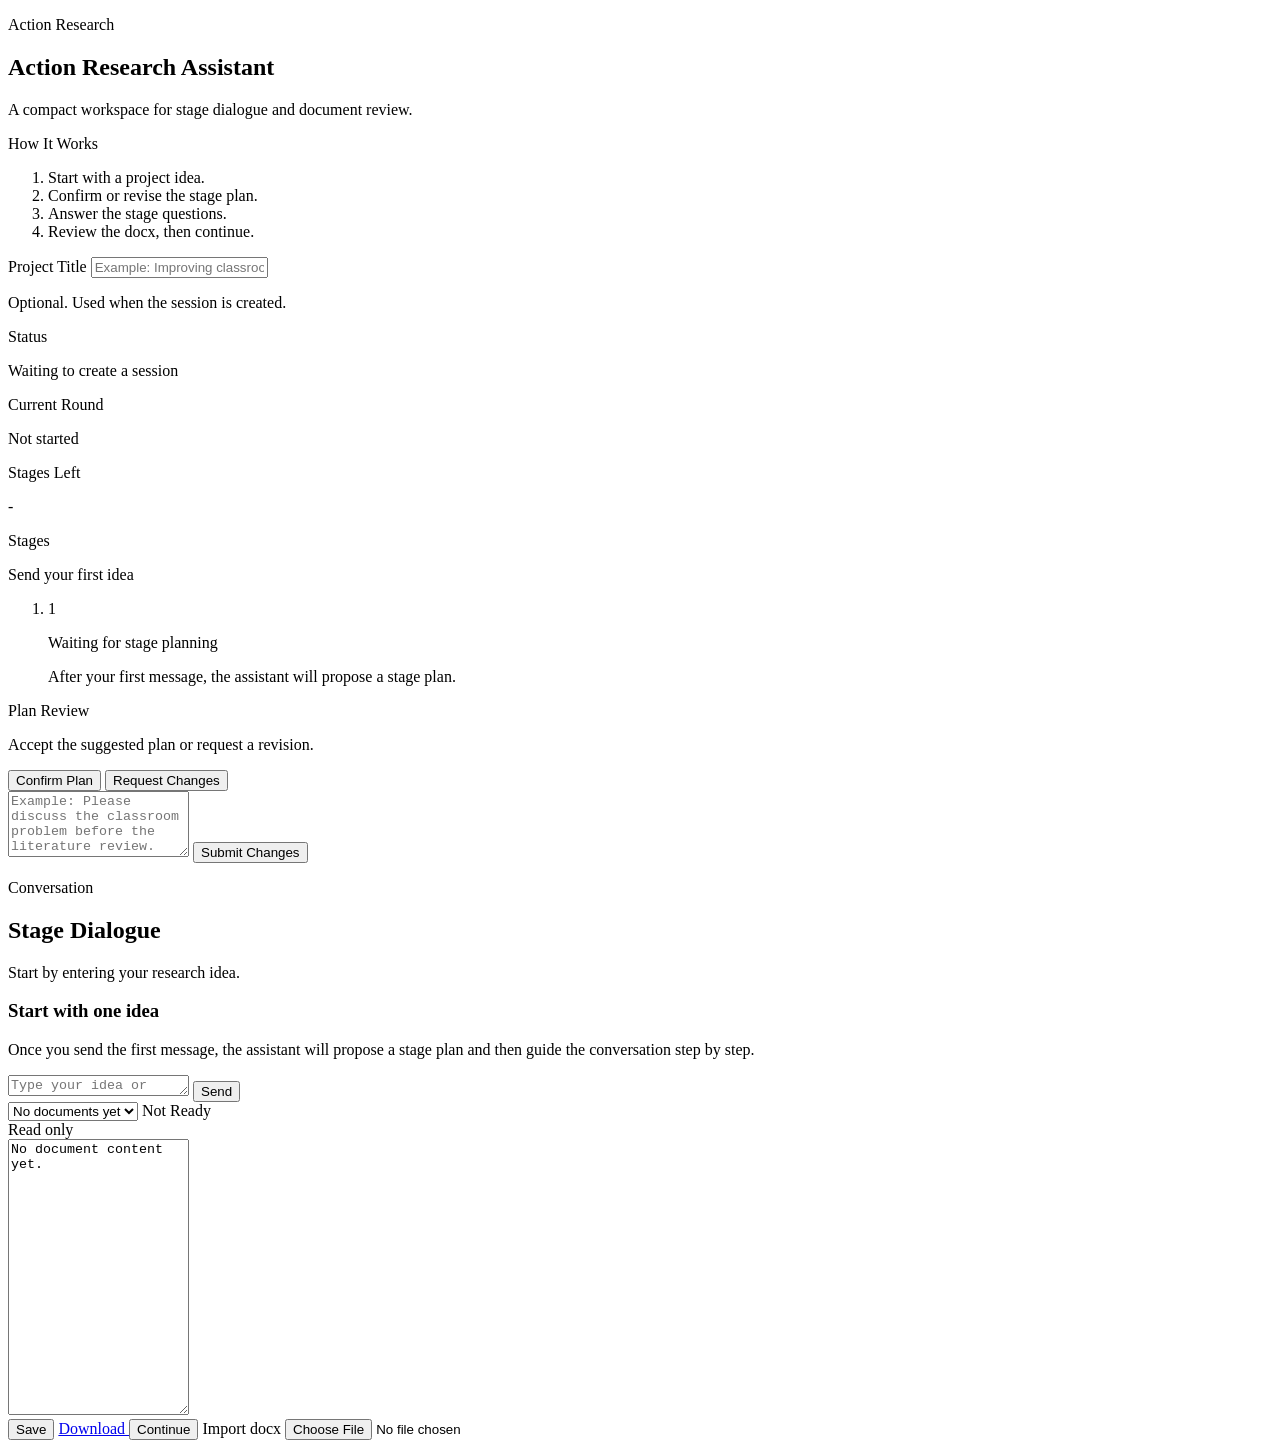
==== frontend/index.html @ 99f1dcb7 "add docx. page" ====
<!doctype html>
<html lang="en">
  <head>
    <meta charset="UTF-8" />
    <meta name="viewport" content="width=device-width, initial-scale=1.0" />
    <title>Action Research Assistant</title>
    <link rel="stylesheet" href="/static/styles.css" />
  </head>
  <body>
    <div class="app-shell">
      <aside class="sidebar">
        <div class="brand-block">
          <p class="brand-kicker">Action Research</p>
          <h1>Action Research Assistant</h1>
          <p class="brand-copy">A compact workspace for stage dialogue and document review.</p>
        </div>

        <section class="sidebar-card guide-card">
          <p class="section-title">How It Works</p>
          <ol class="guide-list">
            <li>Start with a project idea.</li>
            <li>Confirm or revise the stage plan.</li>
            <li>Answer the stage questions.</li>
            <li>Review the docx, then continue.</li>
          </ol>
        </section>

        <section class="sidebar-card setup-card">
          <label class="field-label" for="project-title">Project Title</label>
          <input
            id="project-title"
            class="text-input"
            type="text"
            placeholder="Example: Improving classroom questioning"
          />
          <p class="tiny-note">Optional. Used when the session is created.</p>
        </section>

        <section class="sidebar-card status-card">
          <p class="section-title">Status</p>
          <div class="status-row">
            <span class="status-dot"></span>
            <span id="llm-status">Waiting to create a session</span>
          </div>
          <div class="meta-grid">
            <div>
              <p class="meta-label">Current Round</p>
              <p id="round-label" class="meta-value">Not started</p>
            </div>
            <div>
              <p class="meta-label">Stages Left</p>
              <p id="rounds-left" class="meta-value">-</p>
            </div>
          </div>
        </section>

        <section class="sidebar-card stage-card">
          <div class="stage-header">
            <p class="section-title">Stages</p>
            <span id="stage-summary" class="stage-summary">Send your first idea</span>
          </div>
          <ol id="stage-plan" class="stage-list">
            <li class="stage-item pending">
              <div class="stage-index">1</div>
              <div class="stage-content">
                <p class="stage-label">Waiting for stage planning</p>
                <p class="stage-reason">
                  After your first message, the assistant will propose a stage plan.
                </p>
              </div>
            </li>
          </ol>
        </section>

        <section id="plan-panel" class="sidebar-card plan-card hidden">
          <p class="section-title">Plan Review</p>
          <p class="tiny-note">Accept the suggested plan or request a revision.</p>
          <div class="plan-actions">
            <button id="confirm-plan" class="primary-button" type="button">Confirm Plan</button>
            <button id="toggle-adjust" class="ghost-button" type="button">Request Changes</button>
          </div>
          <div id="adjustment-box" class="adjustment-box hidden">
            <textarea
              id="adjustment-text"
              class="text-area"
              rows="4"
              placeholder="Example: Please discuss the classroom problem before the literature review."
            ></textarea>
            <button id="submit-adjustment" class="secondary-button" type="button">
              Submit Changes
            </button>
          </div>
        </section>
      </aside>

      <main class="chat-layout">
        <header class="chat-header">
          <div>
            <p class="chat-header-kicker">Conversation</p>
            <h2>Stage Dialogue</h2>
          </div>
          <div id="question-chip" class="question-chip">Start by entering your research idea.</div>
        </header>

        <section id="chat-feed" class="chat-feed">
          <div class="empty-state">
            <h3>Start with one idea</h3>
            <p>
              Once you send the first message, the assistant will propose a stage plan and then
              guide the conversation step by step.
            </p>
          </div>
        </section>

        <form id="chat-form" class="composer">
          <textarea
            id="chat-input"
            class="composer-input"
            rows="1"
            placeholder="Type your idea or answer the current stage questions."
          ></textarea>
          <button id="send-button" class="send-button" type="submit">Send</button>
        </form>
      </main>

      <aside class="doc-panel">
        <div class="doc-card">
          <div class="doc-toolbar">
            <select id="doc-selector" class="doc-selector" aria-label="Stage document selector">
              <option value="">No documents yet</option>
            </select>
            <span id="doc-status-pill" class="doc-status-pill">Not Ready</span>
          </div>

          <div class="doc-preview-wrap">
            <div class="doc-editor-header">
              <span id="doc-editor-status" class="doc-editor-status">Read only</span>
            </div>
            <textarea id="doc-preview" class="doc-preview" rows="18">No document content yet.</textarea>
          </div>

          <div class="doc-actions">
            <button id="save-doc-button" class="primary-button" type="button">Save</button>
            <a id="download-doc" class="secondary-link disabled" href="#" target="_blank" rel="noreferrer">
              Download
            </a>
            <button id="continue-stage-button" class="secondary-button" type="button">
              Continue
            </button>
            <label class="upload-compact">
              <span>Import docx</span>
              <input id="doc-upload" type="file" accept=".docx" />
            </label>
          </div>
        </div>
      </aside>
    </div>

    <template id="bubble-template">
      <article class="bubble-row">
        <div class="avatar"></div>
        <div class="bubble"></div>
      </article>
    </template>

    <script src="/static/app.js"></script>
  </body>
</html>
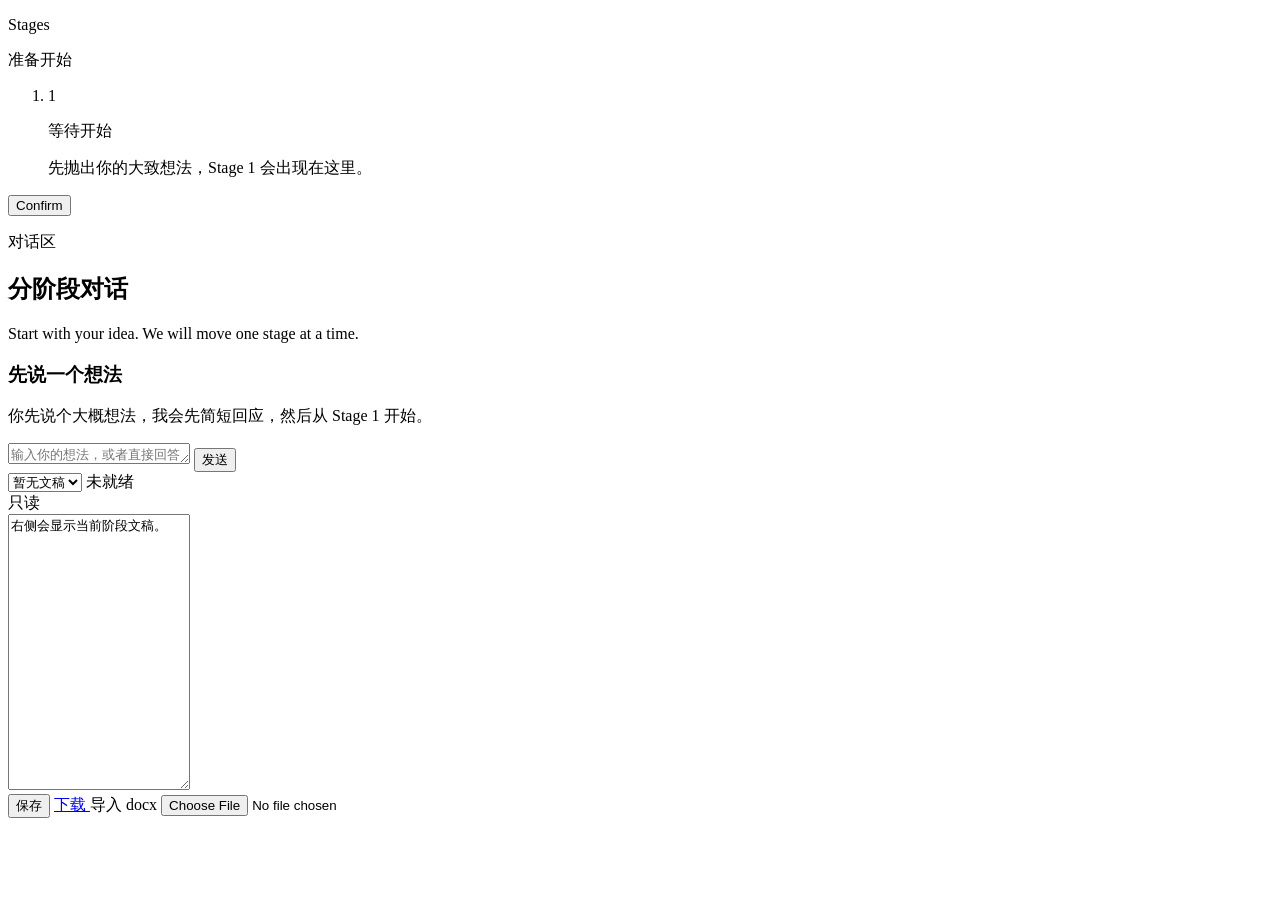
==== commit 53c105b6: "UI优化以及提示词优化" ====
--- a/frontend/index.html
+++ b/frontend/index.html
@@ -1,5 +1,5 @@
 <!doctype html>
-<html lang="en">
+<html lang="zh-CN">
   <head>
     <meta charset="UTF-8" />
     <meta name="viewport" content="width=device-width, initial-scale=1.0" />
@@ -9,106 +9,39 @@
   <body>
     <div class="app-shell">
       <aside class="sidebar">
-        <div class="brand-block">
-          <p class="brand-kicker">Action Research</p>
-          <h1>Action Research Assistant</h1>
-          <p class="brand-copy">A compact workspace for stage dialogue and document review.</p>
-        </div>
-
-        <section class="sidebar-card guide-card">
-          <p class="section-title">How It Works</p>
-          <ol class="guide-list">
-            <li>Start with a project idea.</li>
-            <li>Confirm or revise the stage plan.</li>
-            <li>Answer the stage questions.</li>
-            <li>Review the docx, then continue.</li>
-          </ol>
-        </section>
-
-        <section class="sidebar-card setup-card">
-          <label class="field-label" for="project-title">Project Title</label>
-          <input
-            id="project-title"
-            class="text-input"
-            type="text"
-            placeholder="Example: Improving classroom questioning"
-          />
-          <p class="tiny-note">Optional. Used when the session is created.</p>
-        </section>
-
-        <section class="sidebar-card status-card">
-          <p class="section-title">Status</p>
-          <div class="status-row">
-            <span class="status-dot"></span>
-            <span id="llm-status">Waiting to create a session</span>
-          </div>
-          <div class="meta-grid">
-            <div>
-              <p class="meta-label">Current Round</p>
-              <p id="round-label" class="meta-value">Not started</p>
-            </div>
-            <div>
-              <p class="meta-label">Stages Left</p>
-              <p id="rounds-left" class="meta-value">-</p>
-            </div>
-          </div>
-        </section>
-
         <section class="sidebar-card stage-card">
           <div class="stage-header">
             <p class="section-title">Stages</p>
-            <span id="stage-summary" class="stage-summary">Send your first idea</span>
+            <span id="stage-summary" class="stage-summary">准备开始</span>
           </div>
           <ol id="stage-plan" class="stage-list">
             <li class="stage-item pending">
               <div class="stage-index">1</div>
               <div class="stage-content">
-                <p class="stage-label">Waiting for stage planning</p>
-                <p class="stage-reason">
-                  After your first message, the assistant will propose a stage plan.
-                </p>
+                <p class="stage-label">等待开始</p>
+                <p class="stage-reason">先抛出你的大致想法，Stage 1 会出现在这里。</p>
               </div>
             </li>
           </ol>
-        </section>
-
-        <section id="plan-panel" class="sidebar-card plan-card hidden">
-          <p class="section-title">Plan Review</p>
-          <p class="tiny-note">Accept the suggested plan or request a revision.</p>
-          <div class="plan-actions">
-            <button id="confirm-plan" class="primary-button" type="button">Confirm Plan</button>
-            <button id="toggle-adjust" class="ghost-button" type="button">Request Changes</button>
-          </div>
-          <div id="adjustment-box" class="adjustment-box hidden">
-            <textarea
-              id="adjustment-text"
-              class="text-area"
-              rows="4"
-              placeholder="Example: Please discuss the classroom problem before the literature review."
-            ></textarea>
-            <button id="submit-adjustment" class="secondary-button" type="button">
-              Submit Changes
-            </button>
-          </div>
+          <button id="continue-stage-button" class="secondary-button" type="button">
+            Confirm
+          </button>
         </section>
       </aside>
 
       <main class="chat-layout">
         <header class="chat-header">
           <div>
-            <p class="chat-header-kicker">Conversation</p>
-            <h2>Stage Dialogue</h2>
+            <p class="chat-header-kicker">对话区</p>
+            <h2>分阶段对话</h2>
           </div>
-          <div id="question-chip" class="question-chip">Start by entering your research idea.</div>
+          <div id="question-chip" class="question-chip">Start with your idea. We will move one stage at a time.</div>
         </header>
 
         <section id="chat-feed" class="chat-feed">
           <div class="empty-state">
-            <h3>Start with one idea</h3>
-            <p>
-              Once you send the first message, the assistant will propose a stage plan and then
-              guide the conversation step by step.
-            </p>
+            <h3>先说一个想法</h3>
+            <p>你先说个大概想法，我会先简短回应，然后从 Stage 1 开始。</p>
           </div>
         </section>
 
@@ -117,38 +50,35 @@
             id="chat-input"
             class="composer-input"
             rows="1"
-            placeholder="Type your idea or answer the current stage questions."
+            placeholder="输入你的想法，或者直接回答当前这两个问题。"
           ></textarea>
-          <button id="send-button" class="send-button" type="submit">Send</button>
+          <button id="send-button" class="send-button" type="submit">发送</button>
         </form>
       </main>
 
       <aside class="doc-panel">
         <div class="doc-card">
           <div class="doc-toolbar">
-            <select id="doc-selector" class="doc-selector" aria-label="Stage document selector">
-              <option value="">No documents yet</option>
+            <select id="doc-selector" class="doc-selector" aria-label="阶段文稿选择器">
+              <option value="">暂无文稿</option>
             </select>
-            <span id="doc-status-pill" class="doc-status-pill">Not Ready</span>
+            <span id="doc-status-pill" class="doc-status-pill">未就绪</span>
           </div>
 
           <div class="doc-preview-wrap">
             <div class="doc-editor-header">
-              <span id="doc-editor-status" class="doc-editor-status">Read only</span>
+              <span id="doc-editor-status" class="doc-editor-status">只读</span>
             </div>
-            <textarea id="doc-preview" class="doc-preview" rows="18">No document content yet.</textarea>
+            <textarea id="doc-preview" class="doc-preview" rows="18">右侧会显示当前阶段文稿。</textarea>
           </div>
 
           <div class="doc-actions">
-            <button id="save-doc-button" class="primary-button" type="button">Save</button>
+            <button id="save-doc-button" class="primary-button" type="button">保存</button>
             <a id="download-doc" class="secondary-link disabled" href="#" target="_blank" rel="noreferrer">
-              Download
+              下载
             </a>
-            <button id="continue-stage-button" class="secondary-button" type="button">
-              Continue
-            </button>
             <label class="upload-compact">
-              <span>Import docx</span>
+              <span>导入 docx</span>
               <input id="doc-upload" type="file" accept=".docx" />
             </label>
           </div>
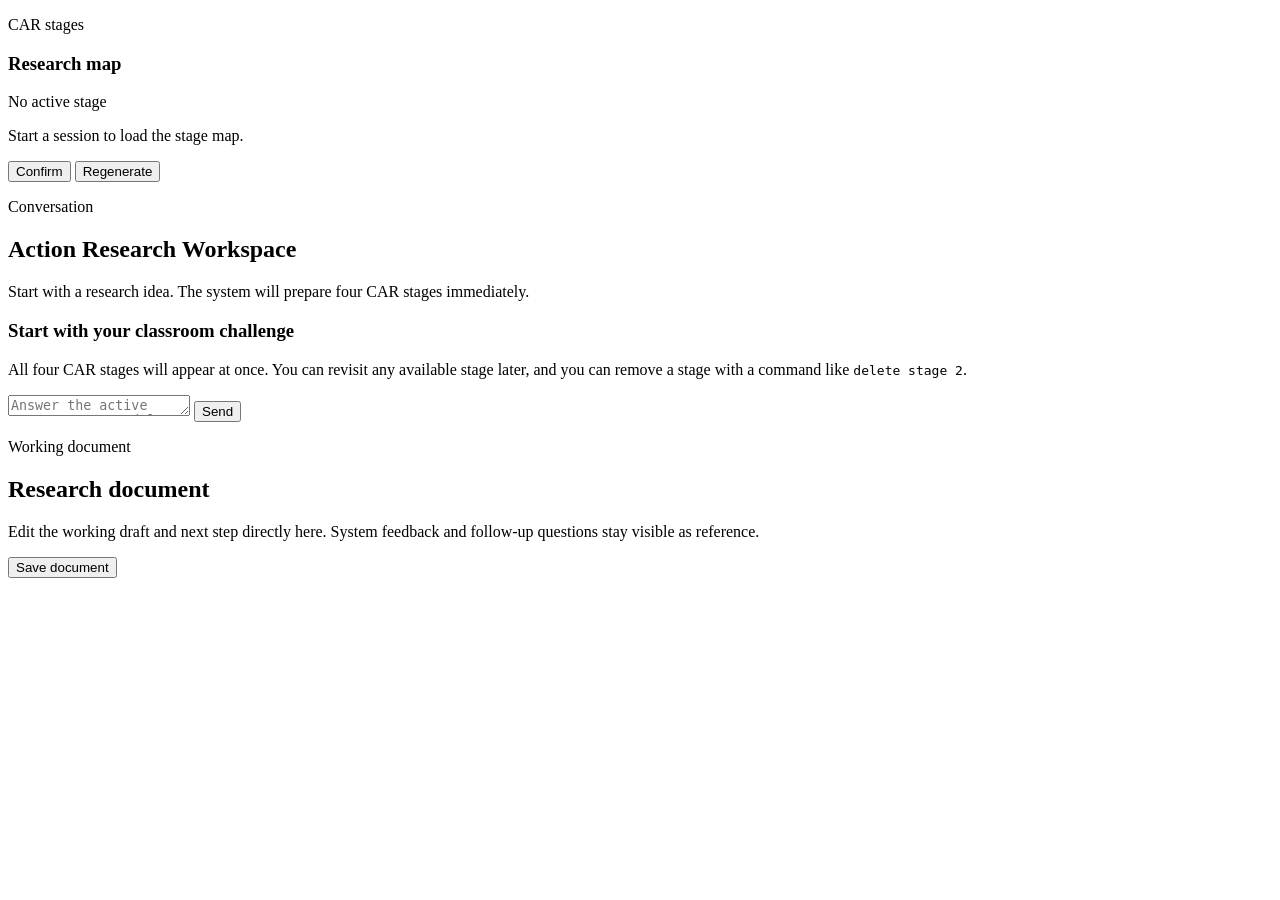
==== commit ae16df22: "CAR" ====
--- a/frontend/index.html
+++ b/frontend/index.html
@@ -1,5 +1,5 @@
 <!doctype html>
-<html lang="zh-CN">
+<html lang="en">
   <head>
     <meta charset="UTF-8" />
     <meta name="viewport" content="width=device-width, initial-scale=1.0" />
@@ -9,39 +9,43 @@
   <body>
     <div class="app-shell">
       <aside class="sidebar">
-        <section class="sidebar-card stage-card">
+        <section class="stage-card">
           <div class="stage-header">
-            <p class="section-title">Stages</p>
-            <span id="stage-summary" class="stage-summary">准备开始</span>
+            <div>
+              <p class="section-title">CAR stages</p>
+              <h1 class="panel-title">Research map</h1>
+            </div>
+            <p id="active-stage-label" class="active-stage-label">No active stage</p>
           </div>
-          <ol id="stage-plan" class="stage-list">
-            <li class="stage-item pending">
-              <div class="stage-index">1</div>
-              <div class="stage-content">
-                <p class="stage-label">等待开始</p>
-                <p class="stage-reason">先抛出你的大致想法，Stage 1 会出现在这里。</p>
-              </div>
-            </li>
-          </ol>
-          <button id="continue-stage-button" class="secondary-button" type="button">
-            Confirm
-          </button>
+
+          <p id="stage-summary" class="stage-summary">Start a session to load the stage map.</p>
+          <ol id="stage-plan" class="stage-list"></ol>
+
+          <div class="stage-actions">
+            <button id="confirm-stage-button" class="primary-button" type="button">Confirm</button>
+            <button id="regenerate-stage-button" class="ghost-button" type="button">Regenerate</button>
+          </div>
         </section>
       </aside>
 
       <main class="chat-layout">
         <header class="chat-header">
           <div>
-            <p class="chat-header-kicker">对话区</p>
-            <h2>分阶段对话</h2>
+            <p class="section-title">Conversation</p>
+            <h2 class="panel-title">Action Research Workspace</h2>
           </div>
-          <div id="question-chip" class="question-chip">Start with your idea. We will move one stage at a time.</div>
+          <div id="question-chip" class="question-chip">
+            Start with a research idea. The system will prepare four CAR stages immediately.
+          </div>
         </header>
 
         <section id="chat-feed" class="chat-feed">
           <div class="empty-state">
-            <h3>先说一个想法</h3>
-            <p>你先说个大概想法，我会先简短回应，然后从 Stage 1 开始。</p>
+            <h3>Start with your classroom challenge</h3>
+            <p>
+              All four CAR stages will appear at once. You can revisit any available stage later,
+              and you can remove a stage with a command like <code>delete stage 2</code>.
+            </p>
           </div>
         </section>
 
@@ -50,39 +54,30 @@
             id="chat-input"
             class="composer-input"
             rows="1"
-            placeholder="输入你的想法，或者直接回答当前这两个问题。"
+            placeholder="Answer the active stage, or type delete stage 2 / jump into stage 2"
           ></textarea>
-          <button id="send-button" class="send-button" type="submit">发送</button>
+          <button id="send-button" class="primary-button send-button" type="submit">Send</button>
         </form>
       </main>
 
       <aside class="doc-panel">
-        <div class="doc-card">
-          <div class="doc-toolbar">
-            <select id="doc-selector" class="doc-selector" aria-label="阶段文稿选择器">
-              <option value="">暂无文稿</option>
-            </select>
-            <span id="doc-status-pill" class="doc-status-pill">未就绪</span>
+        <section class="doc-card">
+          <div class="doc-header">
+            <div>
+              <p class="section-title">Working document</p>
+              <h2 id="document-title" class="panel-title">Research document</h2>
+              <p class="doc-copy">
+                Edit the working draft and next step directly here. System feedback and follow-up
+                questions stay visible as reference.
+              </p>
+            </div>
+            <button id="save-document-button" class="primary-button" type="button">Save document</button>
           </div>
 
-          <div class="doc-preview-wrap">
-            <div class="doc-editor-header">
-              <span id="doc-editor-status" class="doc-editor-status">只读</span>
-            </div>
-            <textarea id="doc-preview" class="doc-preview" rows="18">右侧会显示当前阶段文稿。</textarea>
+          <div class="doc-paper-wrap">
+            <div id="combined-document" class="doc-paper"></div>
           </div>
-
-          <div class="doc-actions">
-            <button id="save-doc-button" class="primary-button" type="button">保存</button>
-            <a id="download-doc" class="secondary-link disabled" href="#" target="_blank" rel="noreferrer">
-              下载
-            </a>
-            <label class="upload-compact">
-              <span>导入 docx</span>
-              <input id="doc-upload" type="file" accept=".docx" />
-            </label>
-          </div>
-        </div>
+        </section>
       </aside>
     </div>
 
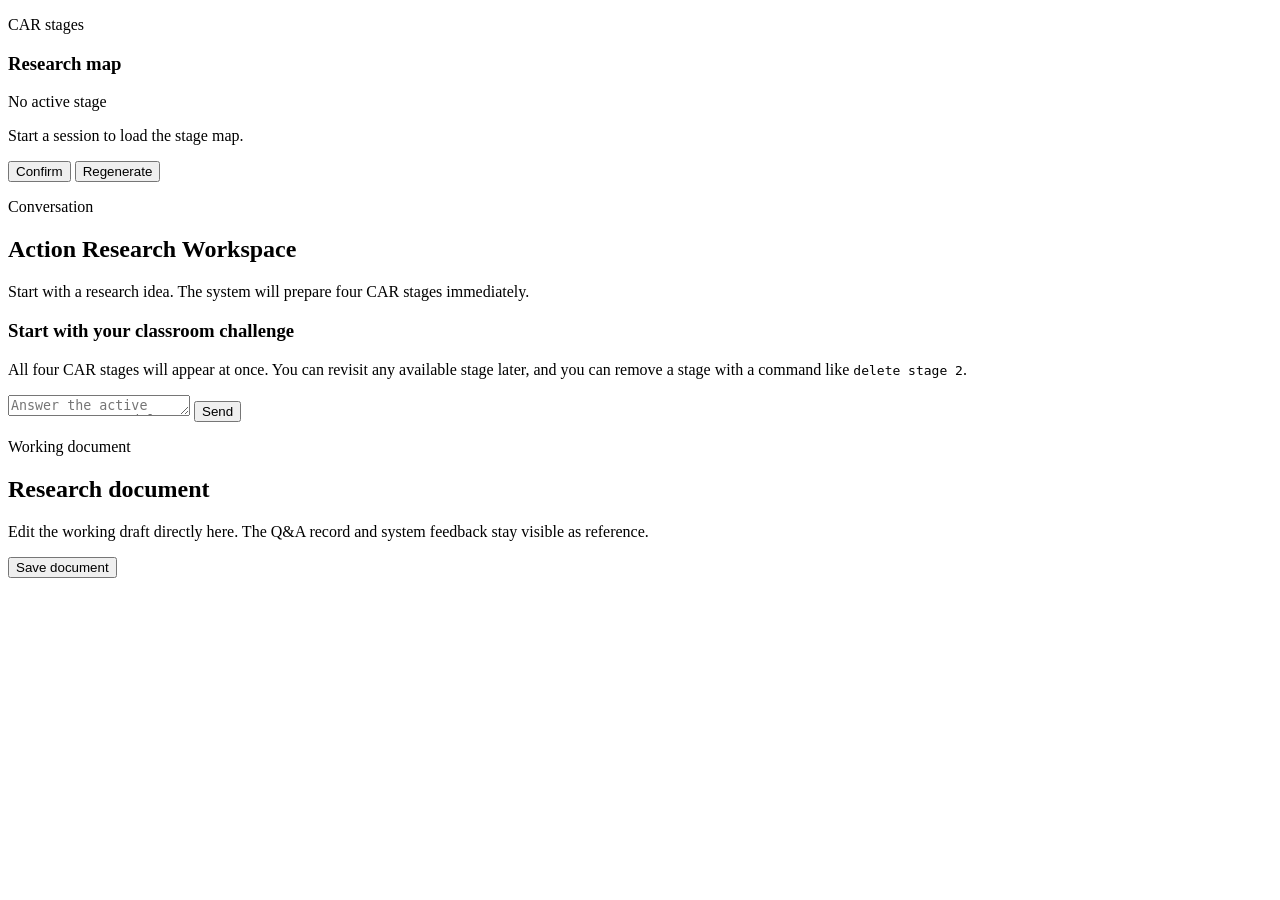
==== commit 52637f20: "UI优化" ====
--- a/frontend/index.html
+++ b/frontend/index.html
@@ -67,8 +67,8 @@
               <p class="section-title">Working document</p>
               <h2 id="document-title" class="panel-title">Research document</h2>
               <p class="doc-copy">
-                Edit the working draft and next step directly here. System feedback and follow-up
-                questions stay visible as reference.
+                Edit the working draft directly here. The Q&A record and system feedback stay
+                visible as reference.
               </p>
             </div>
             <button id="save-document-button" class="primary-button" type="button">Save document</button>
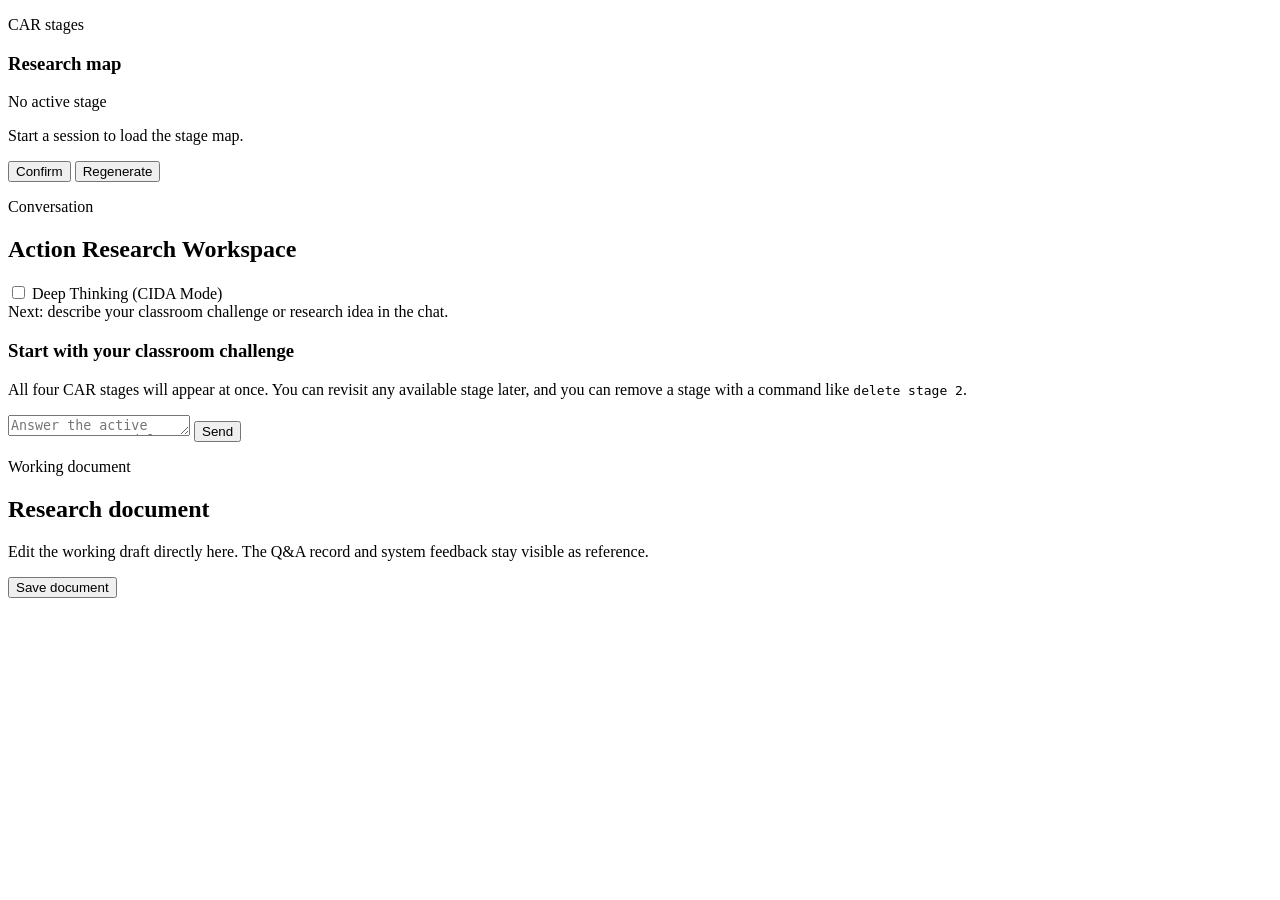
==== commit 403852ce: "CIDA" ====
--- a/frontend/index.html
+++ b/frontend/index.html
@@ -34,8 +34,15 @@
             <p class="section-title">Conversation</p>
             <h2 class="panel-title">Action Research Workspace</h2>
           </div>
-          <div id="question-chip" class="question-chip">
-            Start with a research idea. The system will prepare four CAR stages immediately.
+          <div class="header-controls">
+            <label class="cida-toggle">
+              <input id="cida-toggle" type="checkbox" />
+              <span class="cida-mode-icon" aria-hidden="true"></span>
+              <span class="cida-mode-label">Deep Thinking (CIDA Mode)</span>
+            </label>
+            <div id="question-chip" class="question-chip">
+              Next: describe your classroom challenge or research idea in the chat.
+            </div>
           </div>
         </header>
 
